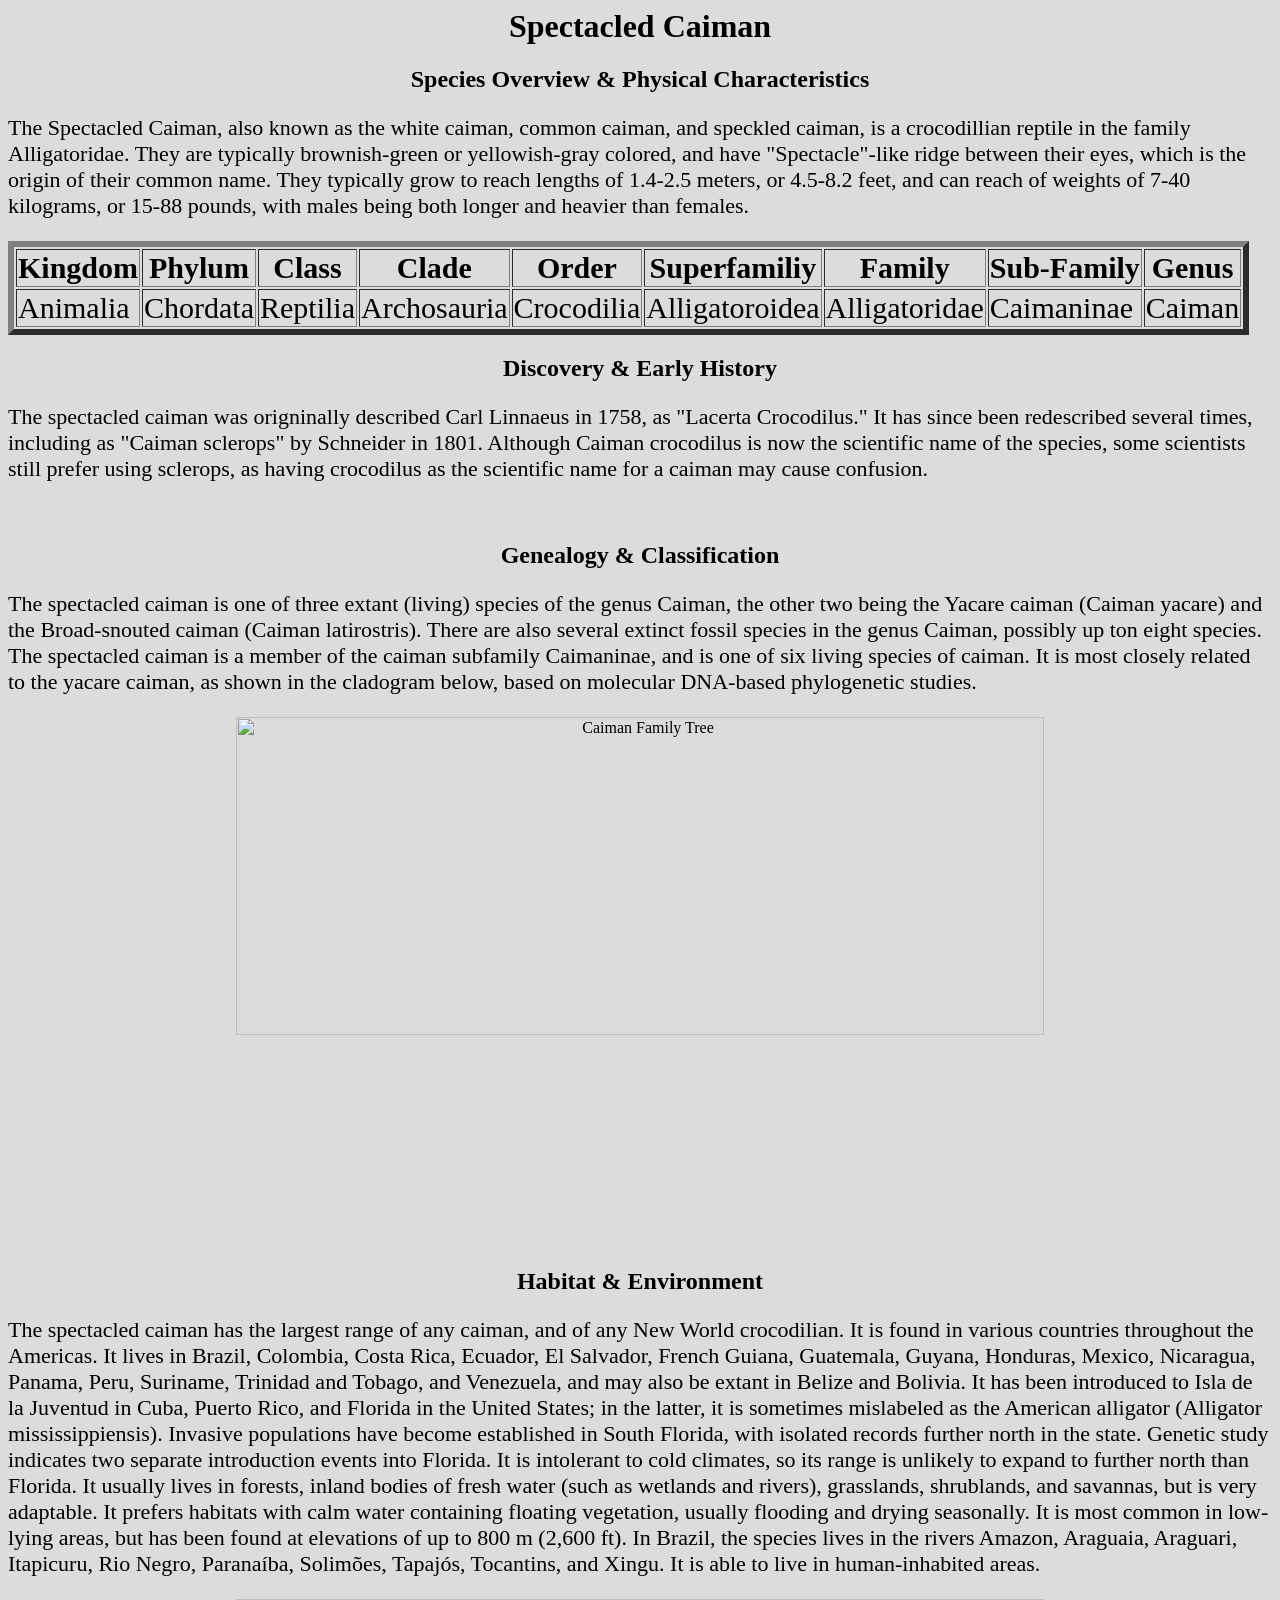
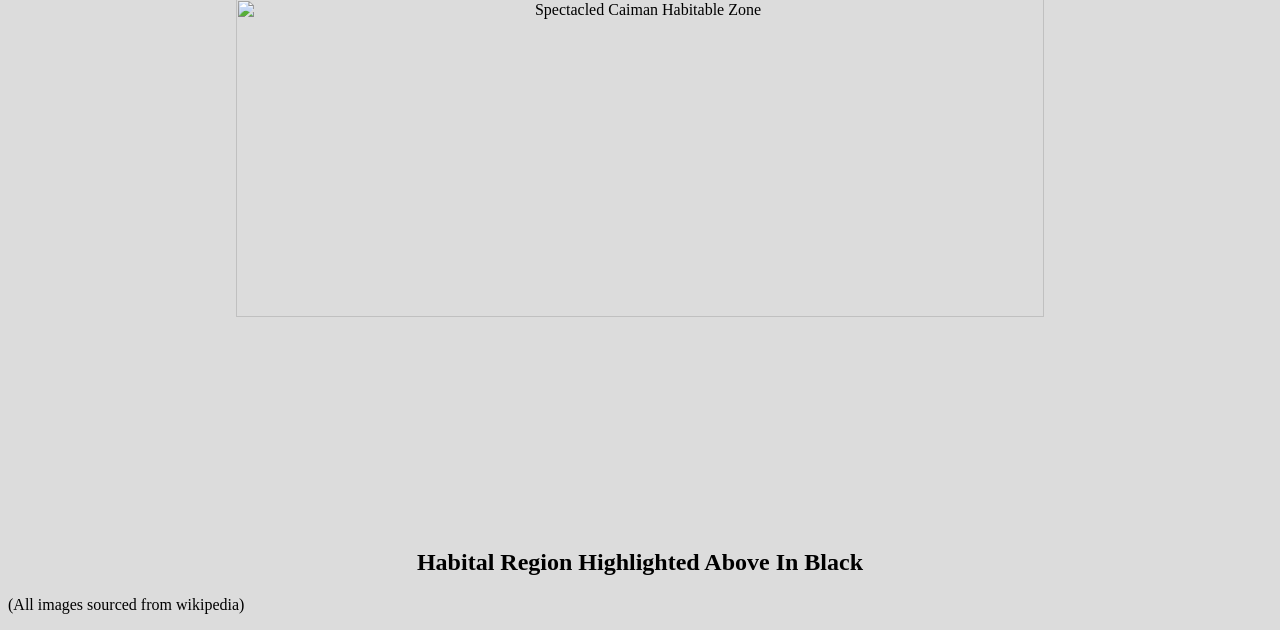
==== project1/index.html @ 79bbc82c "Add files via upload" ====
<title>Unit One Web Design Project</title>
<body style="background-color:gainsboro;">
    <h1 style="text-align:center;">
        Spectacled Caiman
    </h1>
    <h2 style="text-align:center;">Species Overview & Physical Characteristics</h2>
    <p style="font-size:22px;">     The Spectacled Caiman, also known as the white caiman, common caiman, and speckled caiman, is a crocodillian reptile in the family Alligatoridae. They are typically brownish-green or
        yellowish-gray colored, and have "Spectacle"-like ridge between their eyes, which is the origin of their common name. They typically grow to reach lengths of 1.4-2.5 meters, or 4.5-8.2 feet, and
        can reach of weights of 7-40 kilograms, or 15-88 pounds, with males being both longer and heavier than females.
    </p>
            <table border="6.7" style="font-size:30px;">
            <thead>
            <tr>
                <th>Kingdom</th>
                <th>Phylum</th>
                <th>Class</th>
                <th>Clade</th>
                <th>Order</th>
                <th>Superfamiliy</th>
                <th>Family</th>
                <th>Sub-Family</th>
                <th>Genus</th>
            </tr>
            </thead>
            <tr>
                <td>Animalia</td>
                <td>Chordata</td>
                <td>Reptilia</td>
                <td>Archosauria</td>
                <td>Crocodilia</td>
                <td>Alligatoroidea</td>
                <td>Alligatoridae</td>
                <td>Caimaninae</td>
                <td>Caiman</td>
            </tr>
        </table>
        <h2 style="text-align:center;">Discovery & Early  History</h2>
    <p style="font-size:22px;">         The spectacled caiman was origninally described Carl Linnaeus in 1758, as "Lacerta Crocodilus." It has since been redescribed several times, including as "Caiman sclerops" by Schneider in 1801.
            Although Caiman crocodilus is now the scientific name of the species, some scientists still prefer using sclerops, as having crocodilus as the scientific name for a caiman may cause confusion.
        
    </p><br>
    <h2 style="text-align:center;">Genealogy & Classification</h2>
    <p style="font-size:22px;">
                The spectacled caiman is one of three extant (living) species of the genus Caiman, the other two being the Yacare caiman (Caiman yacare) and the Broad-snouted caiman (Caiman
            latirostris). There are also several extinct fossil species in the genus Caiman, possibly up ton eight species. The spectacled caiman is a member of the caiman subfamily Caimaninae, and
            is one of six living species of caiman. It is most closely related to the yacare caiman, as shown in the cladogram below, based on molecular DNA-based phylogenetic studies.
    </p>
    <div style="text-align: center;">
    <img src="qwerty.png" alt="Caiman Family Tree" class="center" height="60%" width="80%">
    </div>
    <h2 style="text-align:center;">Habitat & Environment</h2>
    <p style="font-size:22px;"> The spectacled caiman has the largest range of any caiman, and of any New World crocodilian. It is found in various countries throughout the Americas.
        It lives in Brazil, Colombia, Costa Rica, Ecuador, El Salvador, French Guiana, Guatemala, Guyana, Honduras, Mexico, Nicaragua, Panama, Peru, Suriname,
        Trinidad and Tobago, and Venezuela, and may also be extant in Belize and Bolivia. It has been introduced to Isla de la Juventud in Cuba, Puerto Rico, and Florida in the United States;
        in the latter, it is sometimes mislabeled as the American alligator (Alligator mississippiensis). Invasive populations have become established in South Florida,
        with isolated records further north in the state. Genetic study indicates two separate introduction events into Florida. It is intolerant to cold climates, so its range is unlikely to expand
        to further north than Florida. It usually lives in forests, inland bodies of fresh water (such as wetlands and rivers), grasslands, shrublands, and savannas, but is very adaptable.
        It prefers habitats with calm water containing floating vegetation, usually flooding and drying seasonally. It is most common in low-lying areas, but has been found at elevations of up to 800 m (2,600 ft).
        In Brazil, the species lives in the rivers Amazon, Araguaia, Araguari, Itapicuru, Rio Negro, Paranaíba, Solimões, Tapajós, Tocantins, and Xingu. It is able to live in human-inhabited areas. 
    </p>
    <div style="text-align: center;">
    <img src="https://upload.wikimedia.org/wikipedia/commons/thumb/7/72/The_range_of_the_spectacled_caiman.png/960px-The_range_of_the_spectacled_caiman.png" alt="Spectacled Caiman Habitable Zone" height="60%" width="80%">
    <h2>Habital Region Highlighted Above In Black</h2>
    </div>
    <p>(All images sourced from wikipedia)</p>
</body>
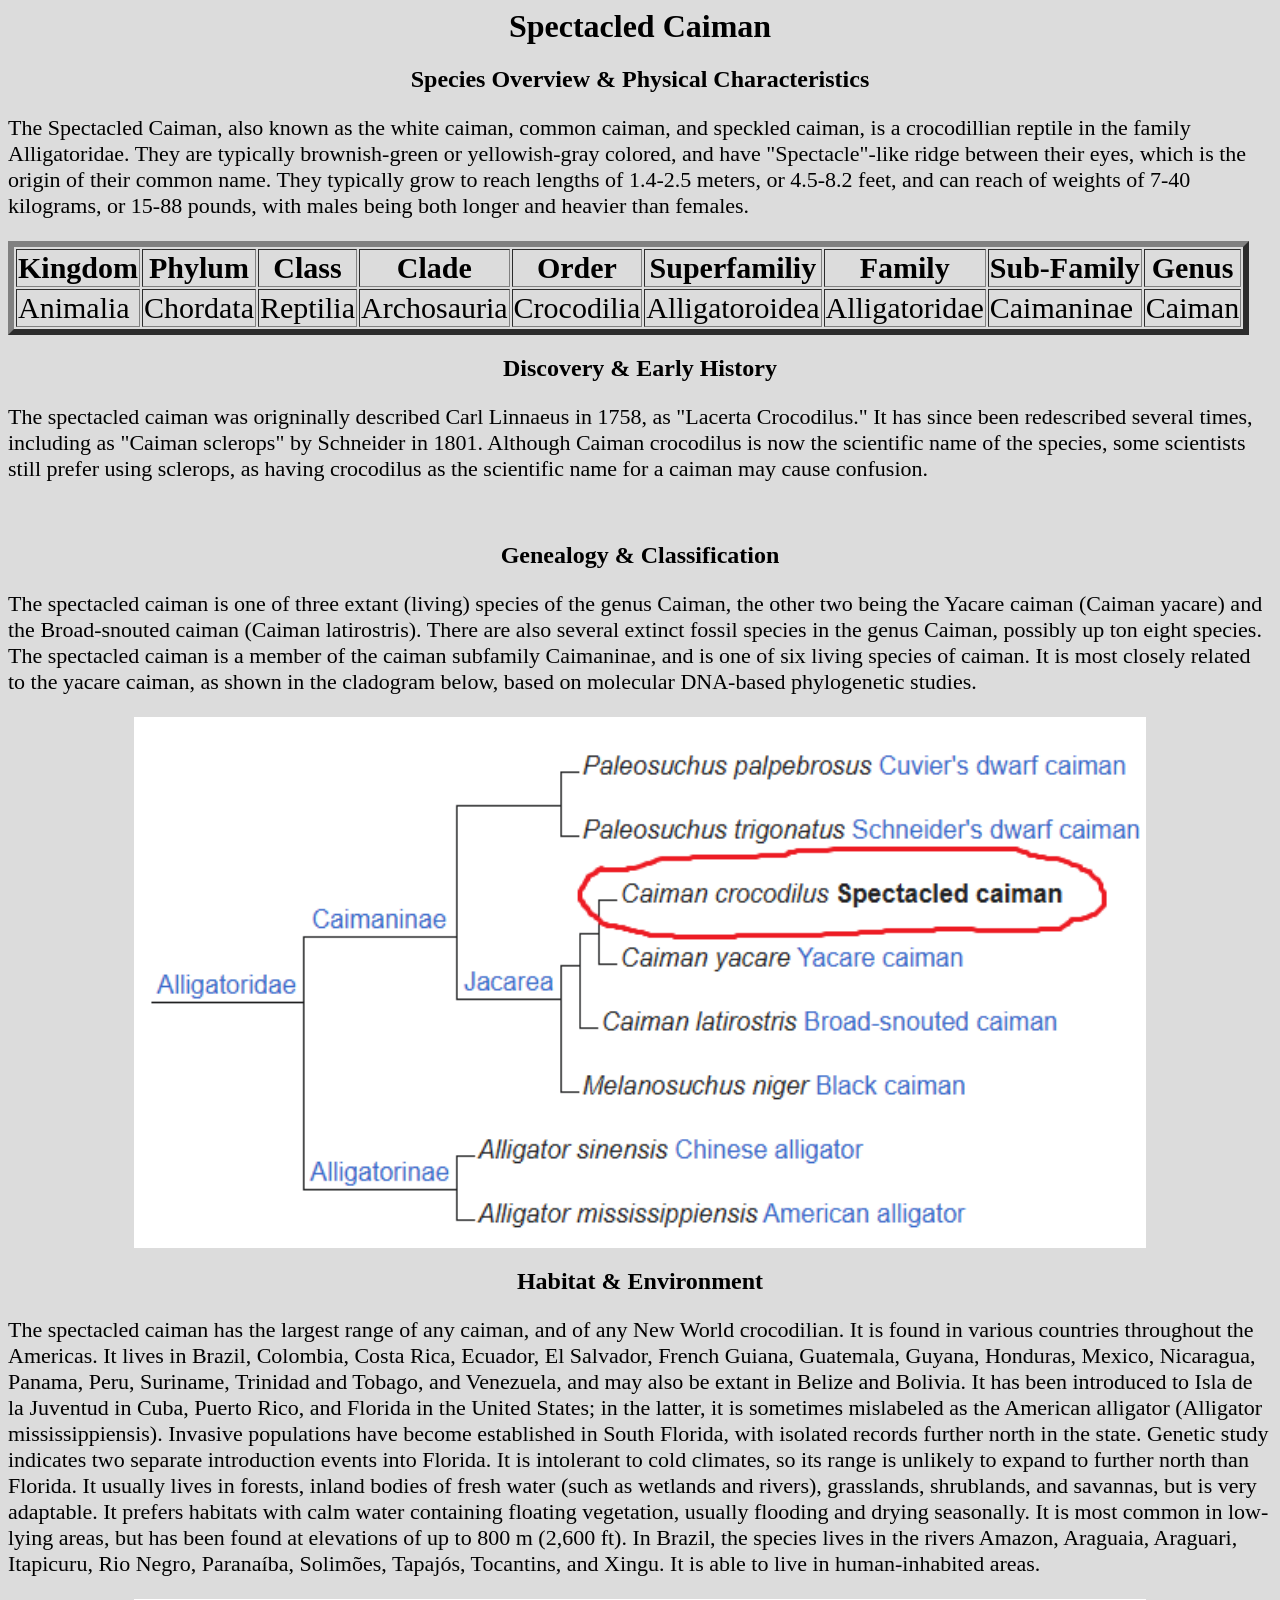
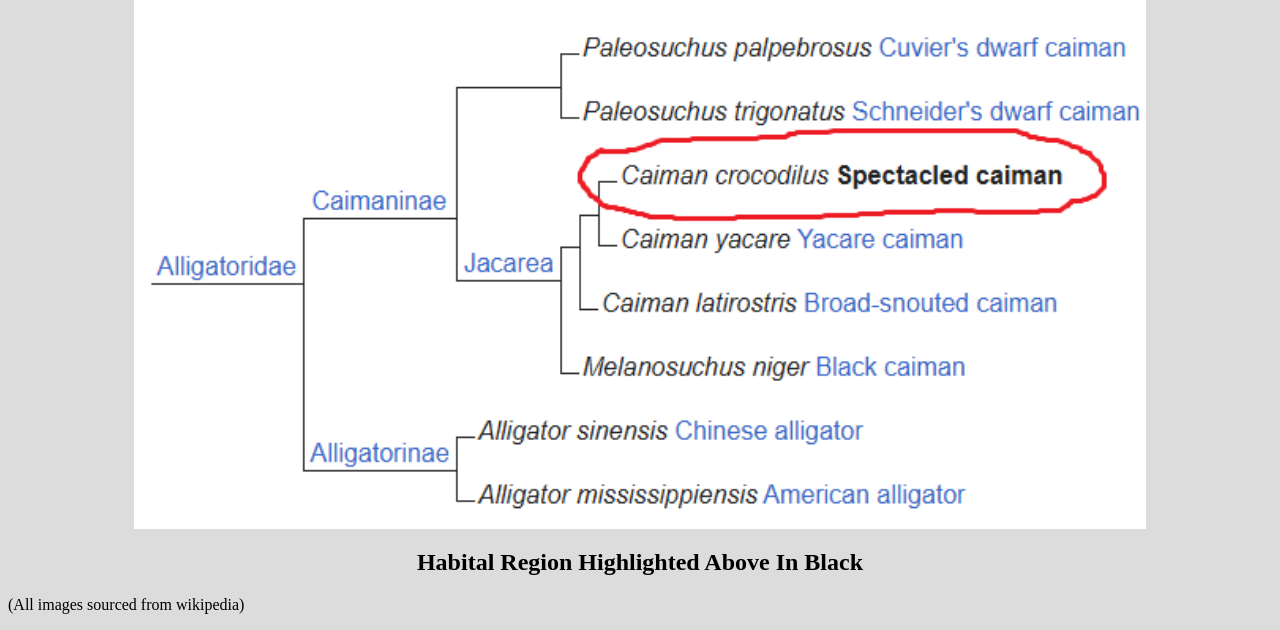
==== commit 7b78b17f: "Update index.html" ====
--- a/project1/index.html
+++ b/project1/index.html
@@ -59,8 +59,8 @@
         In Brazil, the species lives in the rivers Amazon, Araguaia, Araguari, Itapicuru, Rio Negro, Paranaíba, Solimões, Tapajós, Tocantins, and Xingu. It is able to live in human-inhabited areas. 
     </p>
     <div style="text-align: center;">
-    <img src="https://upload.wikimedia.org/wikipedia/commons/thumb/7/72/The_range_of_the_spectacled_caiman.png/960px-The_range_of_the_spectacled_caiman.png" alt="Spectacled Caiman Habitable Zone" height="60%" width="80%">
+    <img src="qwerty.png" alt="Spectacled Caiman Habitable Zone" height="60%" width="80%">
     <h2>Habital Region Highlighted Above In Black</h2>
     </div>
     <p>(All images sourced from wikipedia)</p>
-</body>+</body>
